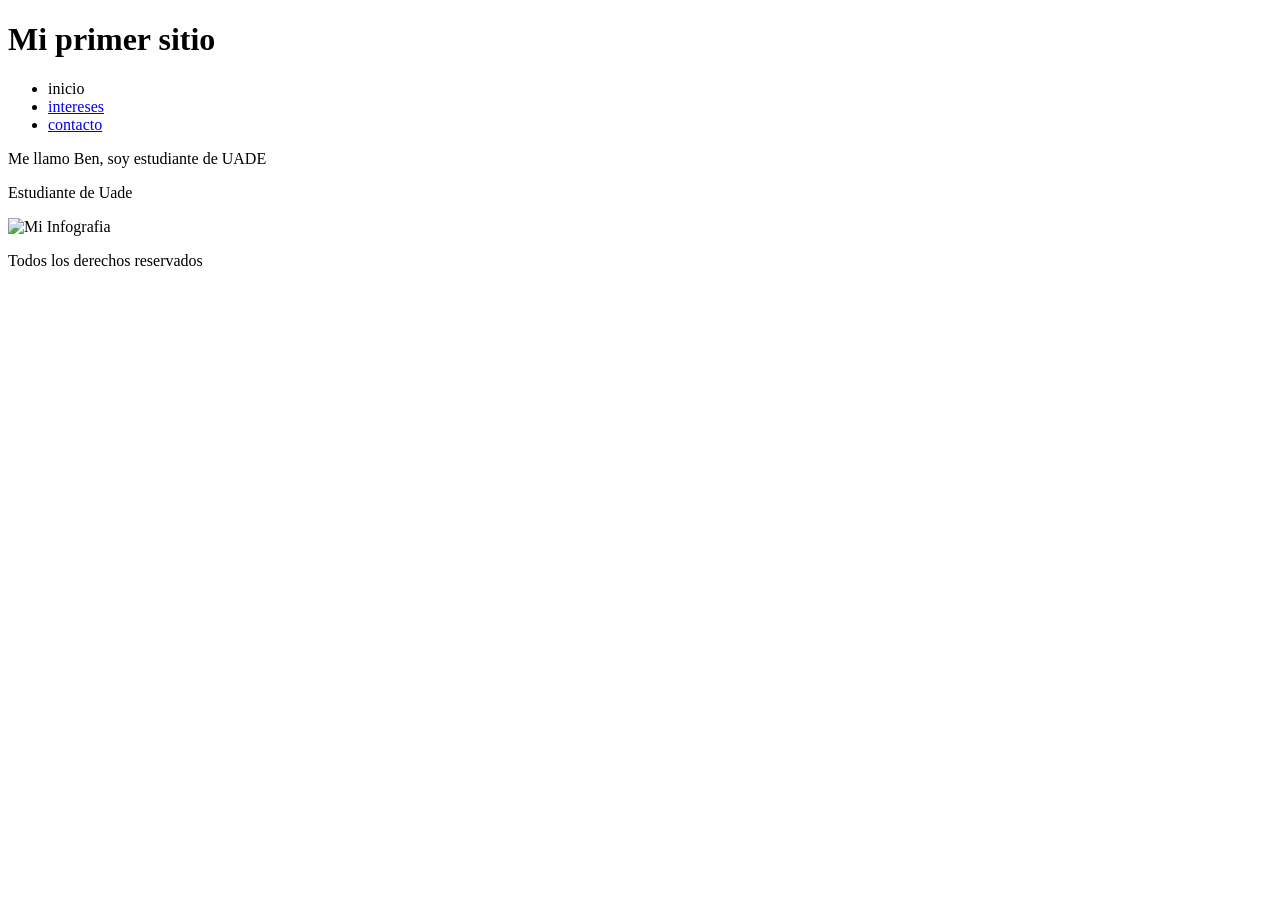
==== ben nassiff.html @ c656d1cf "Add files via upload" ====
<!DOCTYPE html>
<html lang="es">
<head>
    <meta charset="UTF-8">
    <meta name="viewport" content="width=device-width, initial-scale=1.0">
    <title>Mi sitio personal</title>
</head>
<body>
    <header>
        <h1>Mi primer sitio</h1>
        <nav>
            <ul>
                <li>
                   inicio
                </li>
                <li>
                    <a href="intereses.html">intereses</a>
                </li>
                <li>
                    <a href="contacto.html">contacto</a>
                </li>
            </ul>
        </nav>

    </header>
    <main>
        <p>Me llamo Ben, soy estudiante de UADE</p>
        <p>Estudiante de Uade</p>
        <img src="img/foto.png" alt="Mi Infografia">
    </main>
    <footer>
        <p>Todos los derechos reservados</p>

    </footer>
</body>
</html>
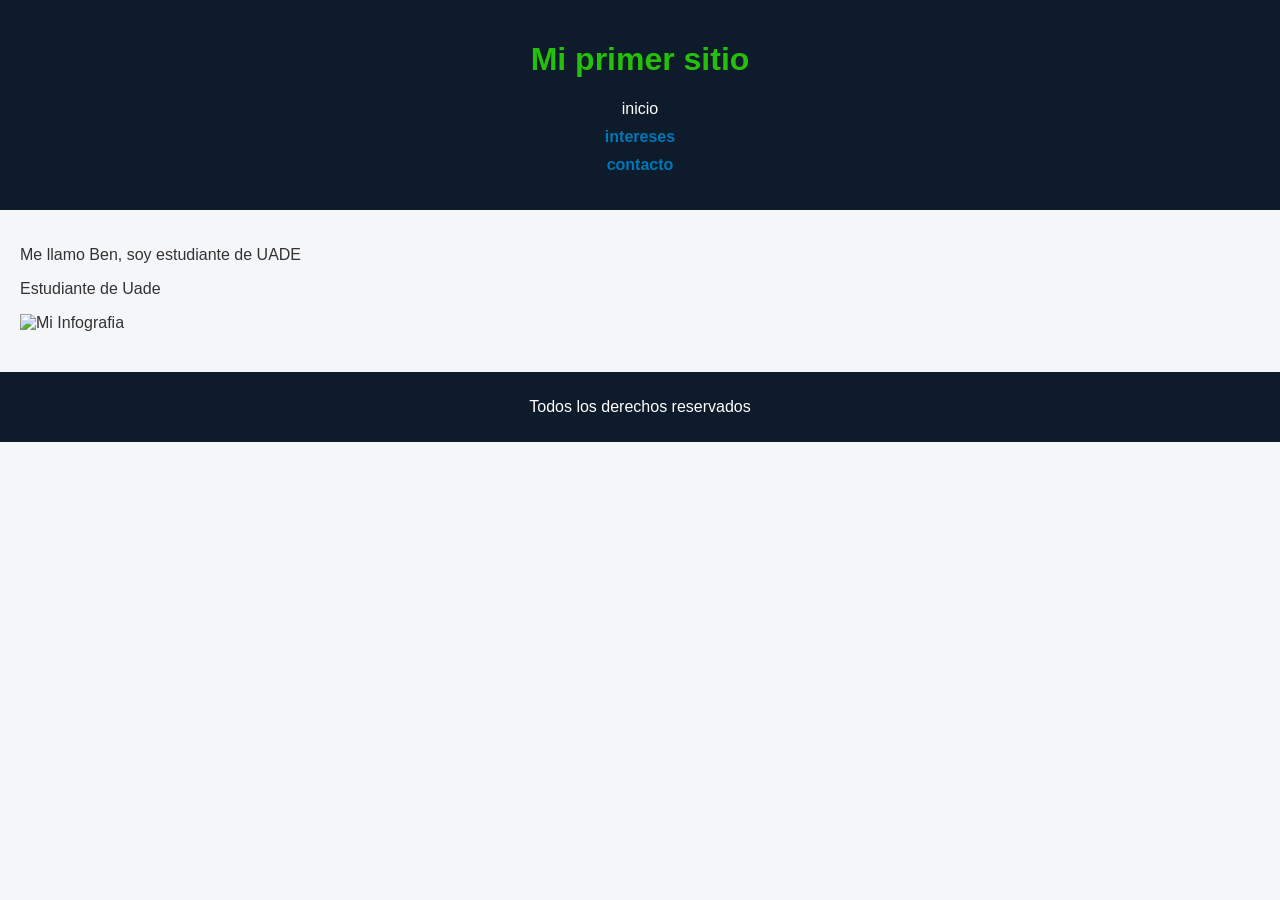
==== commit 12c3842e: "Update ben nassiff.html" ====
--- a/ben nassiff.html
+++ b/ben nassiff.html
@@ -3,6 +3,7 @@
 <head>
     <meta charset="UTF-8">
     <meta name="viewport" content="width=device-width, initial-scale=1.0">
+    <link rel="stylesheet" href="styles.css">
     <title>Mi sitio personal</title>
 </head>
 <body>
@@ -33,4 +34,4 @@
 
     </footer>
 </body>
-</html>+</html>
--- a/styles.css
+++ b/styles.css
@@ -0,0 +1,56 @@
+body {
+    font-family: Arial, sans-serif;
+    background-color: #f4f6f8;
+    margin: 0;
+    padding: 0;
+    color: #333;
+}
+
+header {
+    background-color: #0d1b2a;
+    color: white;
+    padding: 20px;
+    text-align: center;
+}
+
+main {
+    padding: 20px;
+}
+
+footer {
+    background-color: #0d1b2a;
+    color: white;
+    text-align: center;
+    padding: 10px;
+    margin-top: 20px;
+}
+
+h1, h2 {
+    color: #25c009;
+}
+.title{
+    color: white;
+}
+a {
+    color: #0077b6;
+    text-decoration: none;
+    font-weight: bold;
+}
+
+a:hover {
+    text-decoration: underline;
+}
+
+ul {
+    list-style: none;
+    padding: 0;
+}
+
+li {
+    margin: 10px 0;
+}
+
+.container {
+    max-width: 800px;
+    margin: auto;
+}
